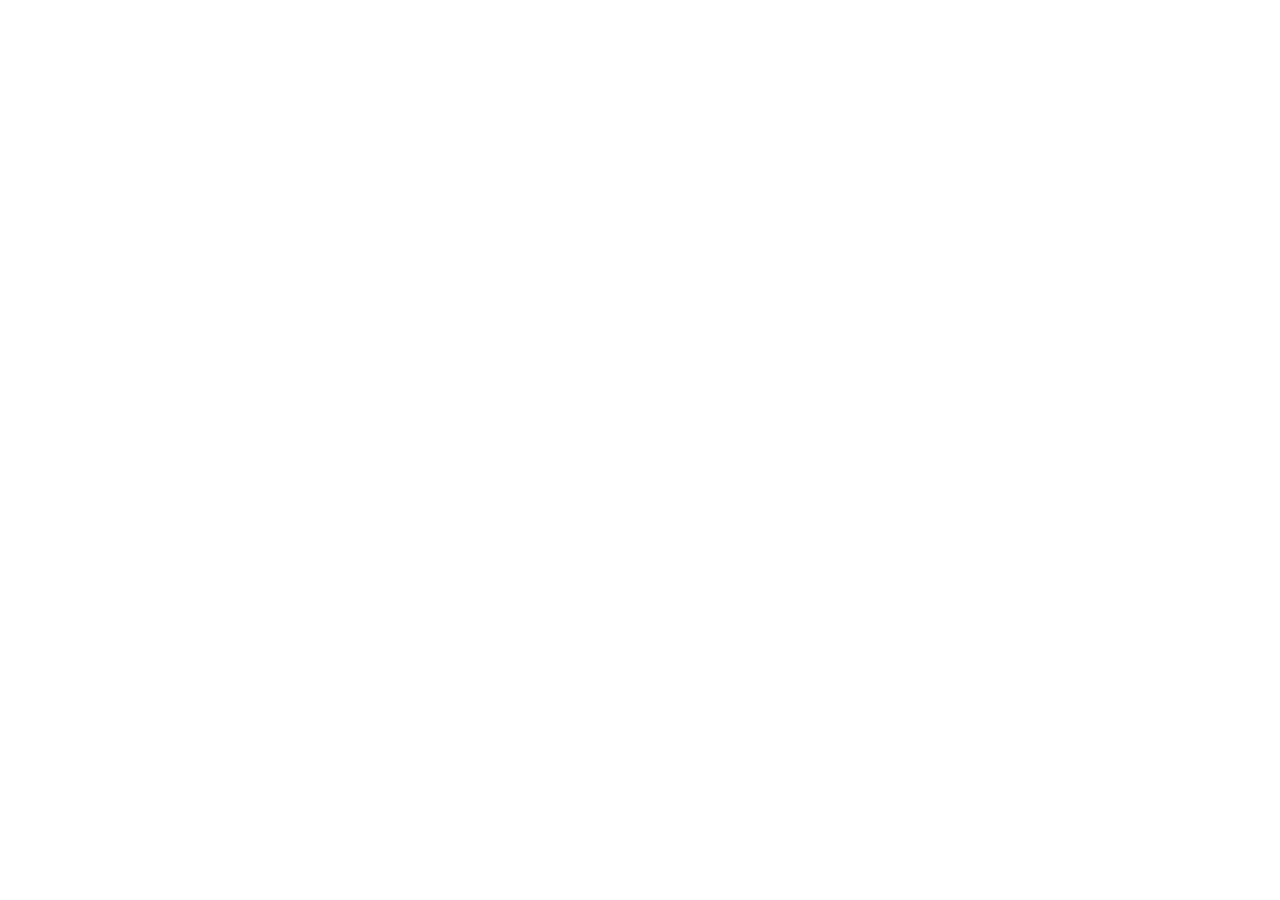
==== contact.html @ c99b7070 "Init : création du dépôt, arborescence et structure HTML de base" ====
<!DOCTYPE html>
<html lang="fr">
<head>
    <meta charset="UTF-8">
    <meta name="viewport" content="width=device-width, initial-scale=1.0">
    <title>AfriConnect Summit 2026</title>
    <link href="https://fonts.googleapis.com/css2?family=Orbitron:wght@400;700;800;900&family=Inter:wght@300;400;600;700&display=swap" rel="stylesheet">
    <link rel="stylesheet" href="https://cdn.jsdelivr.net/npm/bootstrap-icons@1.11.3/font/bootstrap-icons.css">
    <link rel="stylesheet" href="css/style.css">
</head>
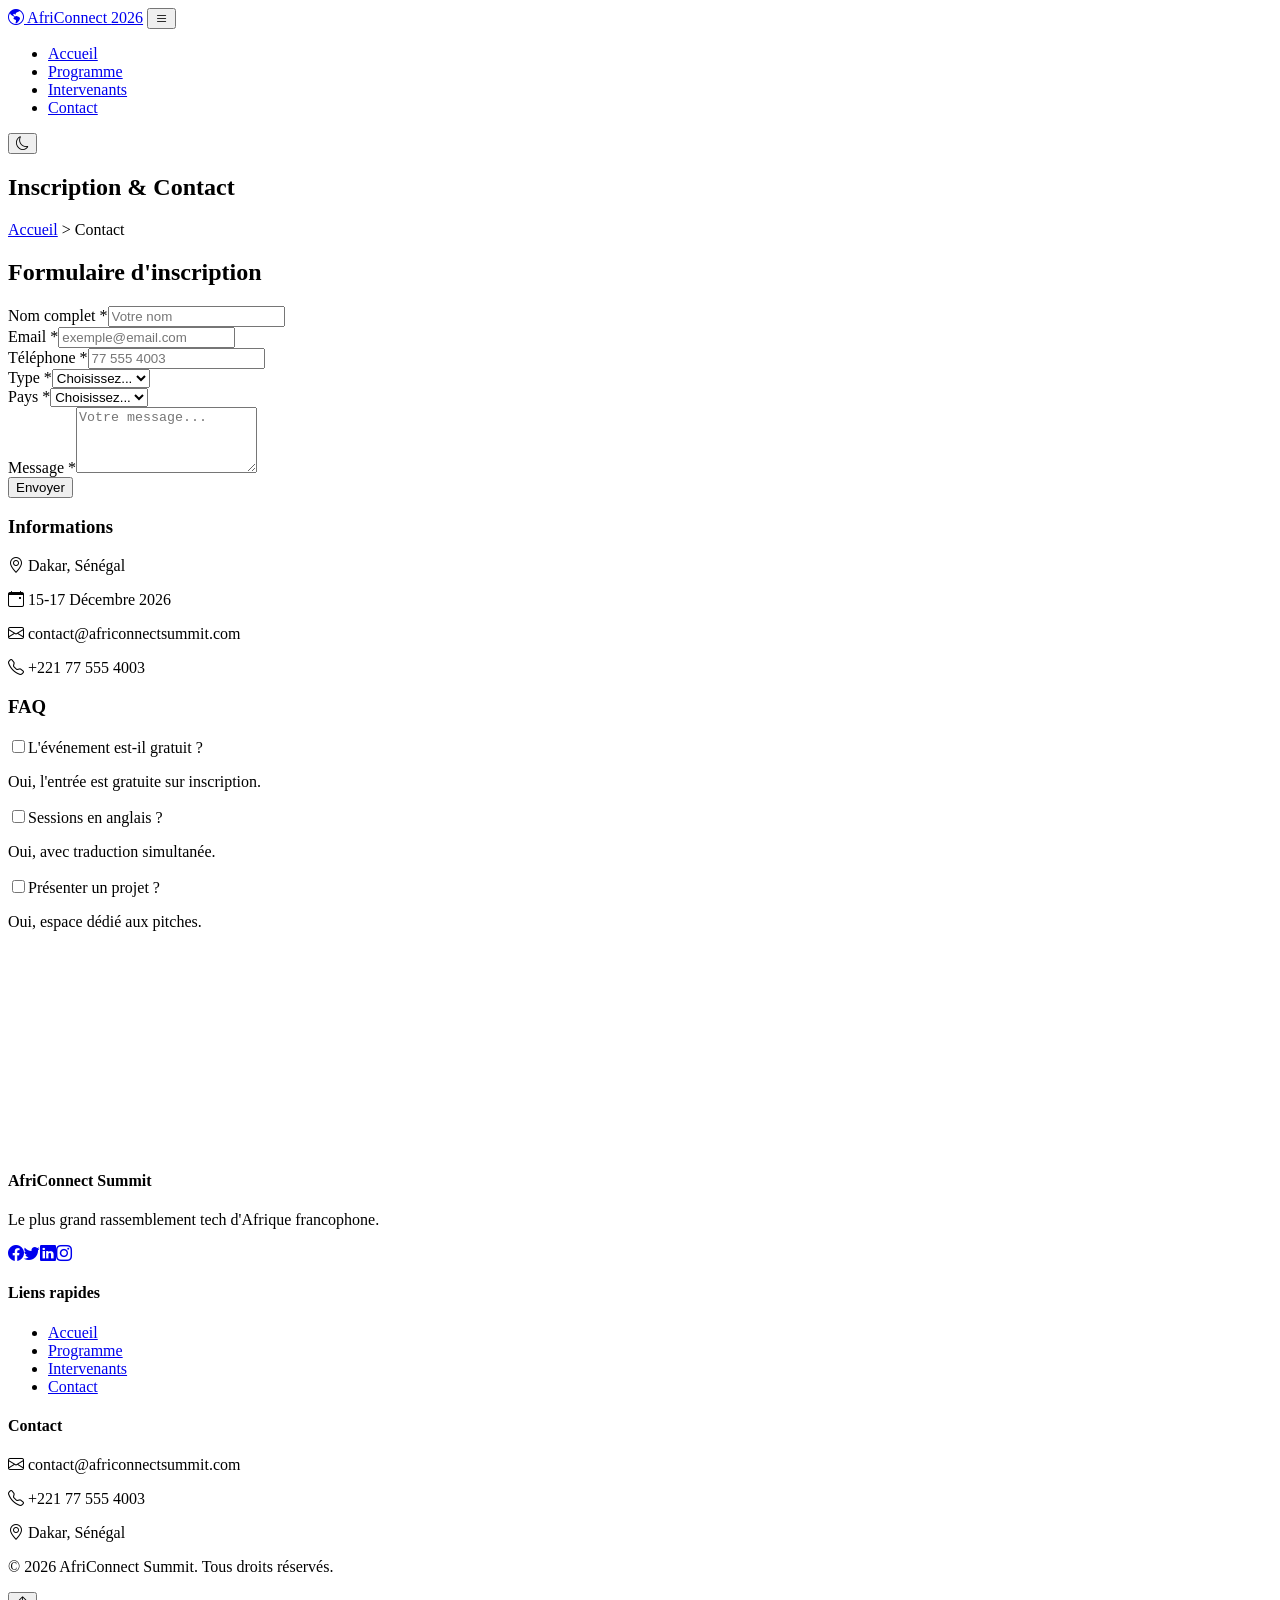
==== commit 556b8ea1: "HTML : structure complète des 4 pages avec sections et contenu" ====
--- a/contact.html
+++ b/contact.html
@@ -8,3 +8,76 @@
     <link rel="stylesheet" href="https://cdn.jsdelivr.net/npm/bootstrap-icons@1.11.3/font/bootstrap-icons.css">
     <link rel="stylesheet" href="css/style.css">
 </head>
+<body>
+
+    <!-- ===== NAVBAR ===== -->
+    <nav class="navbar" id="mainNav">
+        <div class="container">
+            <a class="navbar-brand" href="index.html"><i class="bi bi-globe-americas"></i> AfriConnect <span>2026</span></a>
+            <button class="navbar-toggler" id="navToggle"><i class="bi bi-list"></i></button>
+            <ul class="nav-menu" id="navMenu">
+                <li><a href="index.html">Accueil</a></li>
+                <li><a href="programme.html">Programme</a></li>
+                <li><a href="intervenants.html">Intervenants</a></li>
+                <li><a href="contact.html" class="active">Contact</a></li>
+            </ul>
+            <button class="dark-toggle" id="darkModeToggle"><i class="bi bi-moon"></i></button>
+        </div>
+    </nav>
+
+    <!-- ===== PAGE HERO ===== -->
+    <section class="page-hero">
+        <div class="container">
+            <h1>Inscription & Contact</h1>
+            <p class="breadcrumb"><a href="index.html">Accueil</a> &gt; Contact</p>
+        </div>
+    </section>
+
+    <!-- ===== CONTACT ===== -->
+    <section class="contact section-padding">
+        <div class="container">
+            <div class="contact-grid">
+                <div class="contact-form">
+                    <h2>Formulaire d'inscription</h2>
+                    <form id="contactForm">
+                        <div class="form-group"><label for="nom">Nom complet *</label><input type="text" id="nom" placeholder="Votre nom" required><span class="error-message" id="nomError"></span></div>
+                        <div class="form-group"><label for="email">Email *</label><input type="email" id="email" placeholder="exemple@email.com" required><span class="error-message" id="emailError"></span></div>
+                        <div class="form-group"><label for="telephone">Téléphone *</label><input type="tel" id="telephone" placeholder="77 555 4003" required><span class="error-message" id="telephoneError"></span></div>
+                        <div class="form-group"><label for="participant">Type *</label><select id="participant" required><option value="">Choisissez...</option><option value="participant">Participant</option><option value="speaker">Intervenant</option><option value="sponsor">Sponsor</option></select><span class="error-message" id="participantError"></span></div>
+                        <div class="form-group"><label for="pays">Pays *</label><select id="pays" required><option value="">Choisissez...</option><option value="senegal">Sénégal</option><option value="maroc">Maroc</option><option value="ghana">Ghana</option><option value="nigeria">Nigeria</option><option value="kenya">Kenya</option></select><span class="error-message" id="paysError"></span></div>
+                        <div class="form-group"><label for="message">Message *</label><textarea id="message" rows="4" placeholder="Votre message..." required></textarea><span class="error-message" id="messageError"></span></div>
+                        <button type="submit" class="btn btn-primary">Envoyer</button>
+                        <div id="successMessage" style="display:none;"></div>
+                    </form>
+                </div>
+                <div class="contact-info">
+                    <h3>Informations</h3>
+                    <p><i class="bi bi-geo-alt"></i> Dakar, Sénégal</p>
+                    <p><i class="bi bi-calendar-event"></i> 15-17 Décembre 2026</p>
+                    <p><i class="bi bi-envelope"></i> contact@africonnectsummit.com</p>
+                    <p><i class="bi bi-telephone"></i> +221 77 555 4003</p>
+                    <h3>FAQ</h3>
+                    <div class="accordion"><input type="checkbox" id="faq1"><label for="faq1">L'événement est-il gratuit ?</label><div class="accordion-content"><p>Oui, l'entrée est gratuite sur inscription.</p></div></div>
+                    <div class="accordion"><input type="checkbox" id="faq2"><label for="faq2">Sessions en anglais ?</label><div class="accordion-content"><p>Oui, avec traduction simultanée.</p></div></div>
+                    <div class="accordion"><input type="checkbox" id="faq3"><label for="faq3">Présenter un projet ?</label><div class="accordion-content"><p>Oui, espace dédié aux pitches.</p></div></div>
+                    <div class="map-container"><iframe src="https://www.google.com/maps/embed?pb=!1m18!1m12!1m3!1d3859.852212486645!2d-17.447186!3d14.693724!2m3!1f0!2f0!3f0!3m2!1i1024!2i768!4f13.1!3m3!1m2!1s0x0%3A0x0!2zMTTCsDQxJzM3LjQiTiAxN8KwMjYnNDkuNyJX!5e0!3m2!1sfr!2ssn!4v1234567890" width="100%" height="200" style="border:0; border-radius:12px;" allowfullscreen="" loading="lazy"></iframe></div>
+                </div>
+            </div>
+        </div>
+    </section>
+
+    <!-- ===== FOOTER ===== -->
+    <footer>
+        <div class="container">
+            <div class="footer-grid">
+                <div class="footer-col"><h4>AfriConnect Summit</h4><p>Le plus grand rassemblement tech d'Afrique francophone.</p><div class="social-links"><a href="#"><i class="bi bi-facebook"></i></a><a href="#"><i class="bi bi-twitter"></i></a><a href="#"><i class="bi bi-linkedin"></i></a><a href="#"><i class="bi bi-instagram"></i></a></div></div>
+                <div class="footer-col"><h4>Liens rapides</h4><ul><li><a href="index.html">Accueil</a></li><li><a href="programme.html">Programme</a></li><li><a href="intervenants.html">Intervenants</a></li><li><a href="contact.html">Contact</a></li></ul></div>
+                <div class="footer-col"><h4>Contact</h4><p><i class="bi bi-envelope"></i> contact@africonnectsummit.com</p><p><i class="bi bi-telephone"></i> +221 77 555 4003</p><p><i class="bi bi-geo-alt"></i> Dakar, Sénégal</p></div>
+            </div>
+            <div class="footer-bottom"><p>© <span id="currentYear">2026</span> AfriConnect Summit. Tous droits réservés.</p><button id="backToTop" class="btn-back-top"><i class="bi bi-arrow-up"></i></button></div>
+        </div>
+    </footer>
+
+    <script src="js/main.js"></script>
+</body>
+</html>
